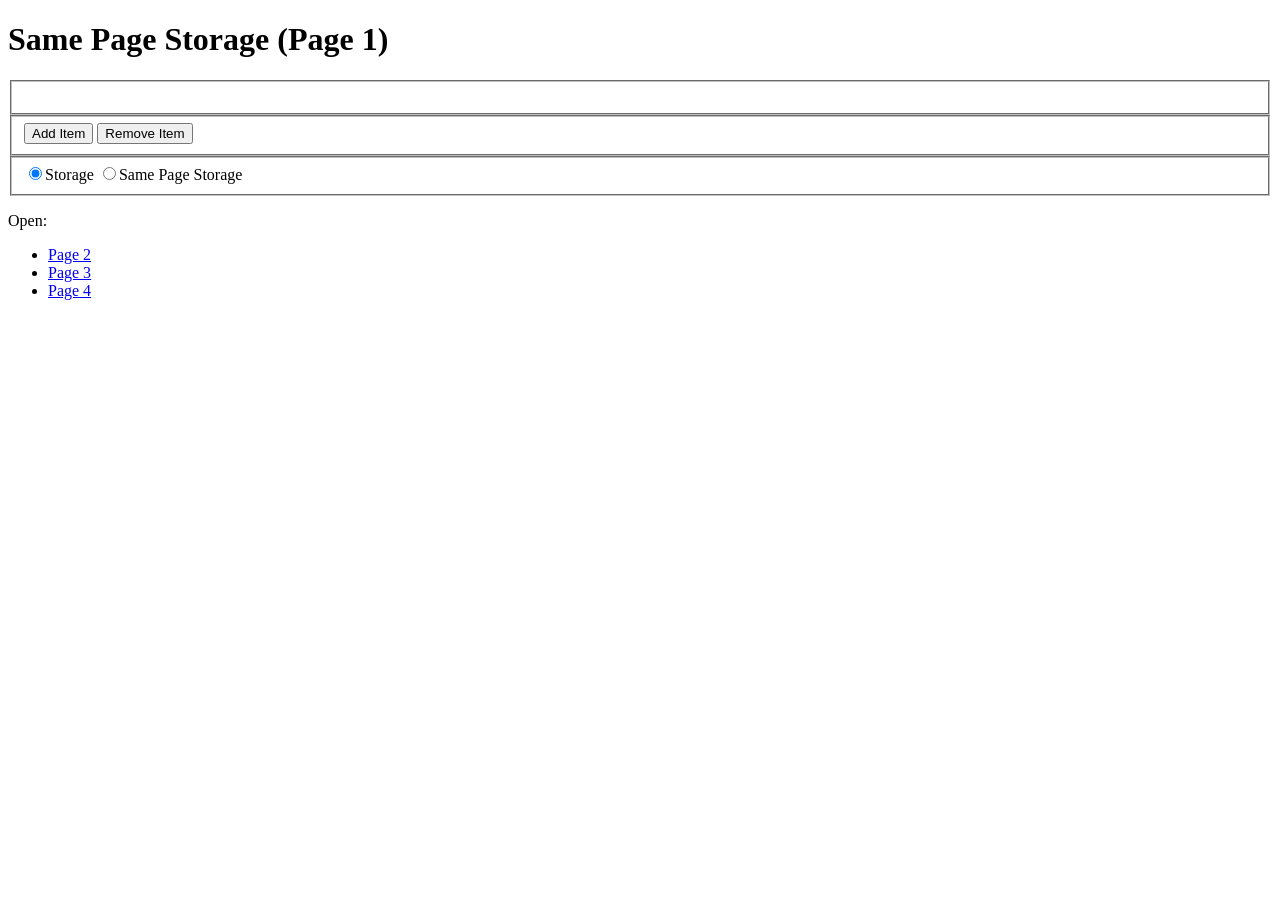
==== index.html @ db5f9f7a "Add initial HTML structure for Same Page Storage" ====
<!DOCTYPE html>
<html lang="en-GB">
  <head>
    <meta charset="utf-8">
    <title>Same Page Storage • Page 1</title>
    <meta name="viewport" content="initial-scale=1.0" />
    <link rel="stylesheet" href="/samepagestorage/styles/samepagestorage.css" />
  </head>

  <body>
    <header class="header">
      <h1 class="headerTitle">Same Page Storage (Page 1)</h1>
    </header>

    <main class="main">
      <form class="samePageStorageForm">
        <fieldset class="samePageStorageFormFieldset  --list">
         <ul class="samePageStorageFormList"></ul>
        </fieldset>
        <fieldset class="samePageStorageFormFieldset --buttons">
          <button class="samePageStorageFormButton --addListItem" type="button">Add Item</button>
          <button class="samePageStorageFormButton --removeListItem" type="button">Remove Item</button>
        </fieldset>
        <fieldset class="samePageStorageFormFieldset --options">
          <label class="optionLabel"><input class="option --storage" type="radio" name="option" value="storage" checked />Storage</label>
          <label class="optionLabel"><input class="option --samepagestorage" type="radio" name="option" value="samepagestorage" />Same Page Storage</label>
        </fieldset>
      </form>
    </main>

    <footer class="footer">
      <p class="footerParagraph">Open:</p>
      <ul class="pageLinkList">
        <li class="pageLinkListItem"><a class="pageLink" href="index2.html" target="_blank">Page 2</a></li>
        <li class="pageLinkListItem"><a class="pageLink" href="index3.html" target="_blank">Page 3</a></li>
        <li class="pageLinkListItem"><a class="pageLink" href="index4.html" target="_blank">Page 4</a></li>
      </ul>
    </footer>

    <script type="module">
      import '/samepagestorage/esmodules/populate-list.js';
      import '/samepagestorage/esmodules/initialise-page.js';
      import '/samepagestorage/esmodules/change-storage-type.js';
      import '/samepagestorage/esmodules/word-list-operations.js';
    </script>
  </body>

</html>
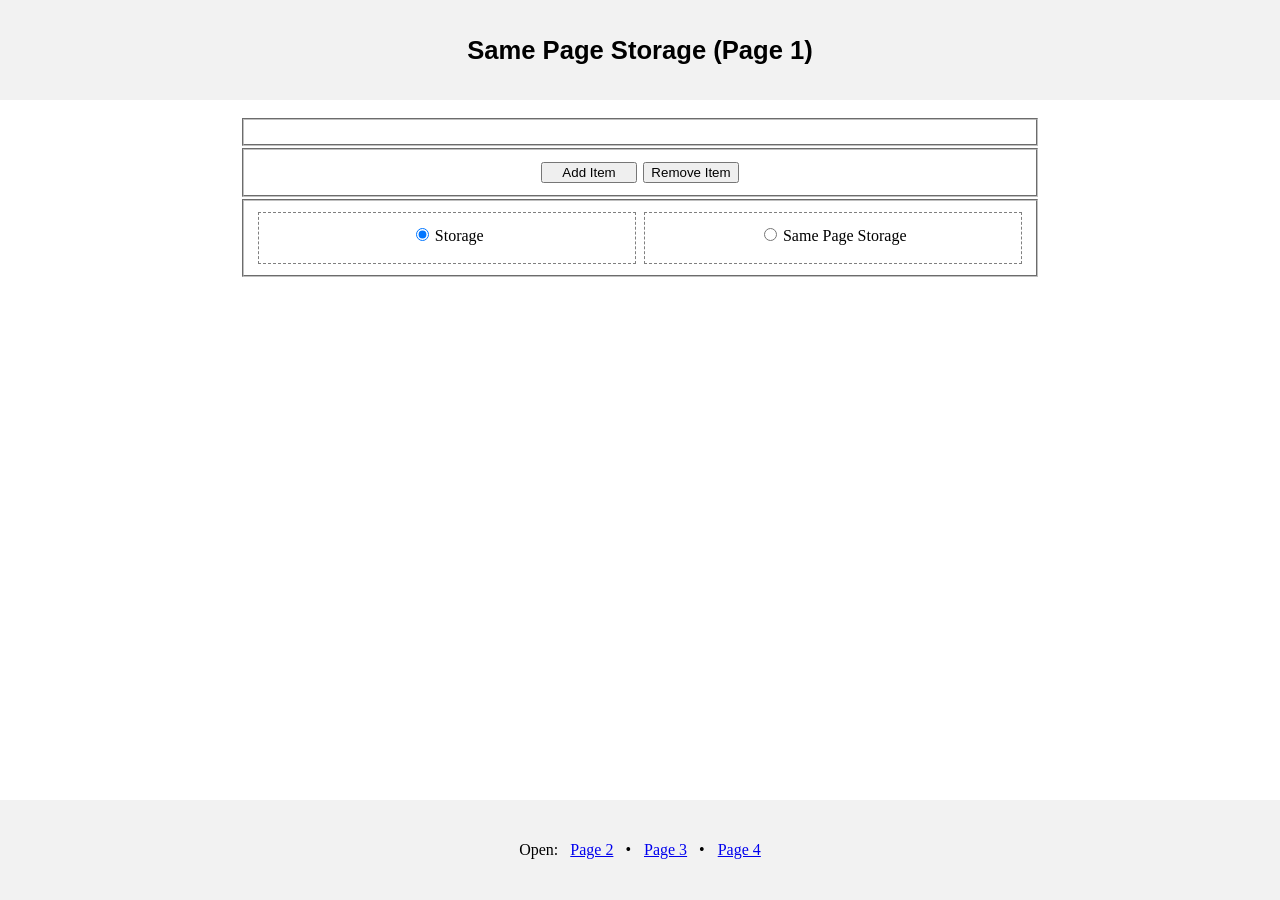
==== commit 0168a259: "Update stylesheet link path in index.html" ====
--- a/index.html
+++ b/index.html
@@ -5,7 +5,7 @@
     <meta charset="utf-8">
     <title>Same Page Storage • Page 1</title>
     <meta name="viewport" content="initial-scale=1.0" />
-    <link rel="stylesheet" href="/samepagestorage/styles/samepagestorage.css" />
+    <link rel="stylesheet" href="styles/samepagestorage.css" />
   </head>
 
   <body>
--- a/styles/samepagestorage.css
+++ b/styles/samepagestorage.css
@@ -0,0 +1,125 @@
+body {
+  margin: 0;
+  overflow: hidden;
+}
+
+.header {
+  position: fixed;
+  top: 0;
+  display: block flow;
+  width: 100%;
+  height: 100px;
+  background-color: rgba(0, 0, 0, 0.05);
+}
+
+.headerTitle {
+  margin: 0;
+  padding: 0;
+  line-height: 100px;
+  font-family: sans-serif;
+  font-size: clamp(24px, 2vw, 32px);
+  text-align: center;
+}
+
+.main {
+  position: fixed;
+  top: 100px;
+  display: block flow;
+  width: 100%;
+  height: calc(100vh - 200px);
+  overflow: auto;
+}
+
+.samePageStorageForm {
+  display: block flex;
+  flex-direction: column;
+  gap: 2px;
+  width: min(800px, calc(100% - 18px));
+  margin: 18px auto;
+}
+
+.samePageStorageFormFieldset {
+  flex: 0 1 50%;
+  padding: 12px;
+}
+
+.samePageStorageFormFieldset.\--list {
+  padding-left: 24px;
+}
+
+.samePageStorageFormFieldset.\--buttons,
+.samePageStorageFormFieldset.\--options {
+  display: flex;
+  align-items: center;
+  gap: 9px 6px;
+  box-sizing: border-box;
+}
+
+.samePageStorageFormFieldset.\--buttons {
+  justify-content: center;
+}
+
+.samePageStorageFormFieldset.\--options {
+  justify-content: space-evenly;
+}
+
+.optionLabel {
+  text-align: center;
+  cursor: pointer;
+}
+
+.optionLabel {
+  flex: 0 1 49%;
+  padding: 12px 0 18px 0;
+  outline: 1px dashed rgb(127, 127, 127);
+}
+
+.option {
+  margin-right: 6px;
+}
+
+.samePageStorageFormList {
+  margin: 0;
+  padding-left: 44%;
+}
+
+.samePageStorageFormButton {
+  display: block;
+  width: 96px;
+  cursor: pointer;
+}
+
+.footer {
+  position: fixed;
+  bottom: 0;
+  display: block flex;
+  justify-content: center;
+  align-items: center;
+  width: 100%;
+  height: 100px;
+  background-color: rgba(0, 0, 0, 0.05);
+}
+
+.footerParagraph {
+  text-align: center;
+}
+
+.pageLinkList {
+  display: inline flow-root;
+  margin: 0 0 0 12px;
+  padding: 0;
+  list-style-type: none;
+}
+
+.pageLinkListItem {
+  display: inline flow-root;
+  margin: 0;
+  padding: 0;
+
+  &:not(:last-child)::after {
+    content: '•';
+    display: inline flow-root;
+    margin: 0 9px 0 12px;
+  }
+}
+
